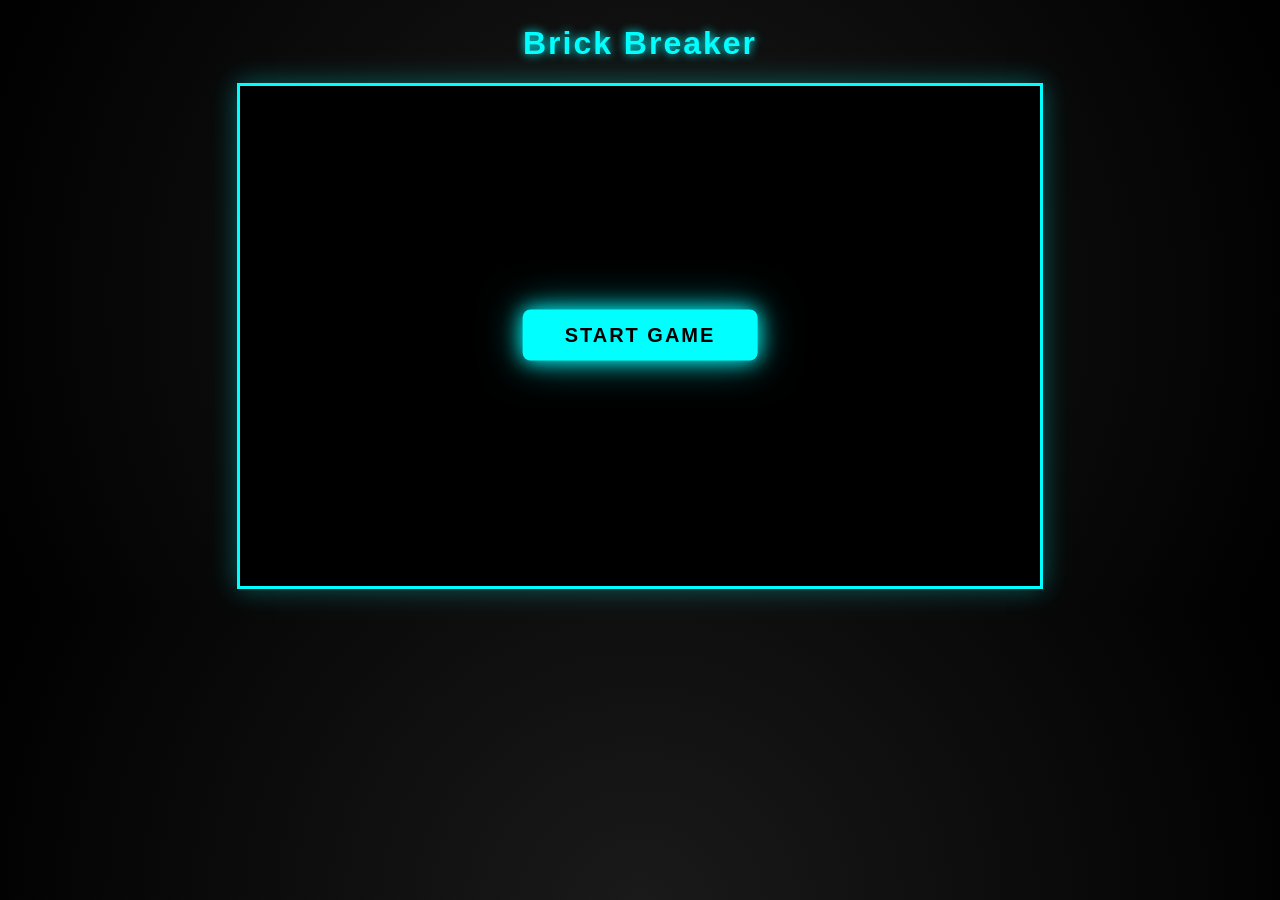
==== BRICKBALL/index1.html @ afcc988c "structure change" ====
<!DOCTYPE html>
<html>
<head>
    <title>Brick Breaker Game</title>
    <link rel="stylesheet" href="style1.css">
</head>

<body>

<h1>Brick Breaker</h1>

<canvas id="gameCanvas" width="800" height="500"></canvas>

<p id="info"></p>

<button id="startBtn">Start Game</button>
<button id="restartBtn" style="display:none;">Restart Game</button>


<script src="script1.js"></script>

</body>
</html>
---- BRICKBALL/style1.css ----
/* ---------- GLOBAL ---------- */

body {
    margin: 0;
    background: radial-gradient(circle at center, #1a1a1a, #000);
    text-align: center;
    font-family: 'Segoe UI', Arial, sans-serif;
    color: white;
}

/* ---------- TITLE ---------- */

h1 {
    margin-top: 25px;
    font-size: 32px;
    letter-spacing: 2px;
    color: #00ffff;
    text-shadow: 0 0 10px #00ffff;
}

/* ---------- CANVAS ---------- */

canvas {
    background: #000;
    display: block;
    margin: 20px auto;
    border: 3px solid #00ffff;
    box-shadow: 0 0 25px #00ffff55;
}

/* ---------- INFO TEXT ---------- */

#info {
    font-size: 18px;
    margin-top: 10px;
}

/* ---------- BUTTONS (Cleaner Base Styling) ---------- */

button {
    font-family: 'Segoe UI', sans-serif;
    font-weight: bold;
}
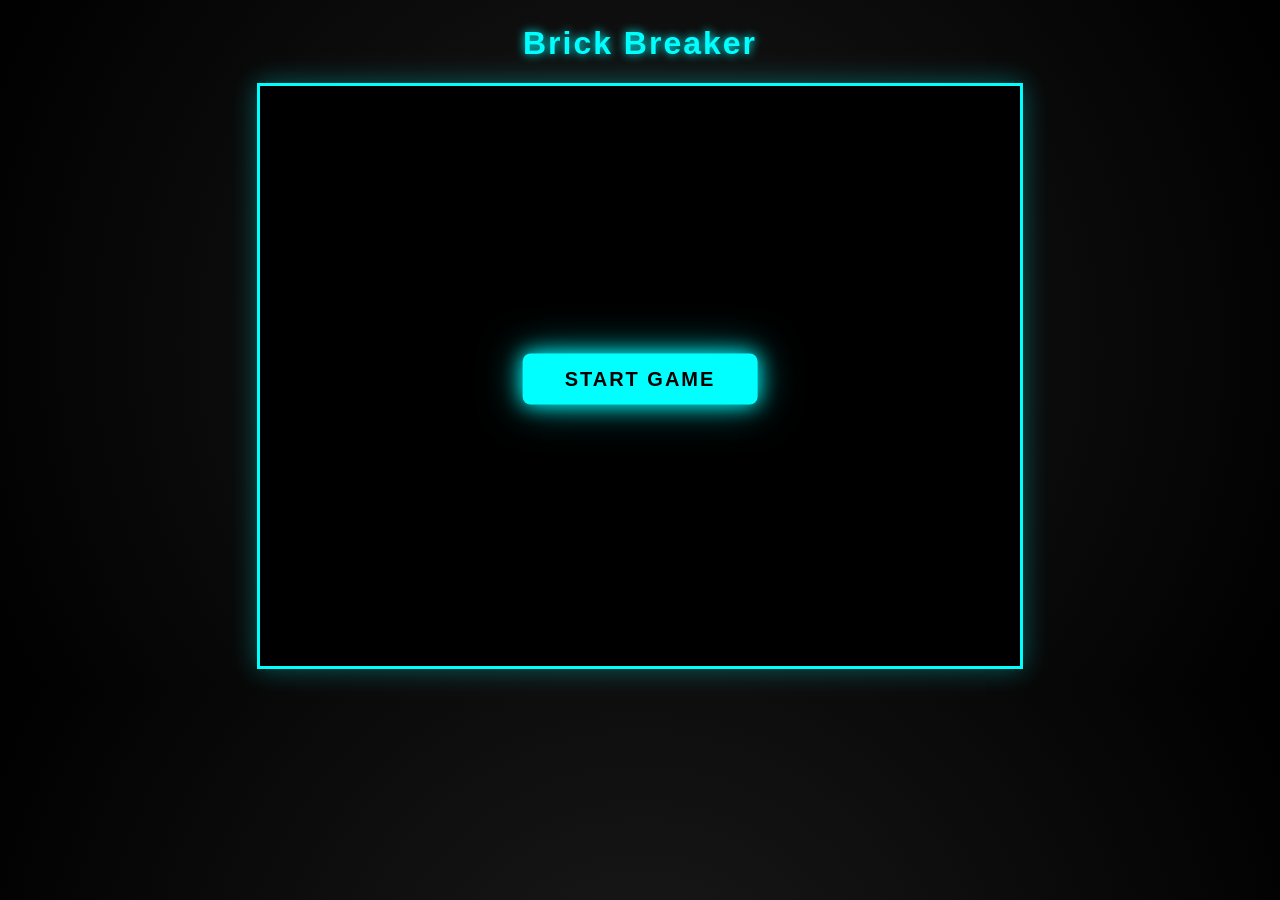
==== commit be243e5b: "Fix mobile support for BrickBall game" ====
--- a/BRICKBALL/index1.html
+++ b/BRICKBALL/index1.html
@@ -2,6 +2,7 @@
 <html>
 <head>
     <title>Brick Breaker Game</title>
+    <meta name="viewport" content="width=device-width, initial-scale=1.0">
     <link rel="stylesheet" href="style1.css">
 </head>
 
@@ -9,7 +10,7 @@
 
 <h1>Brick Breaker</h1>
 
-<canvas id="gameCanvas" width="800" height="500"></canvas>
+<canvas id="gameCanvas"></canvas>
 
 <p id="info"></p>
 
